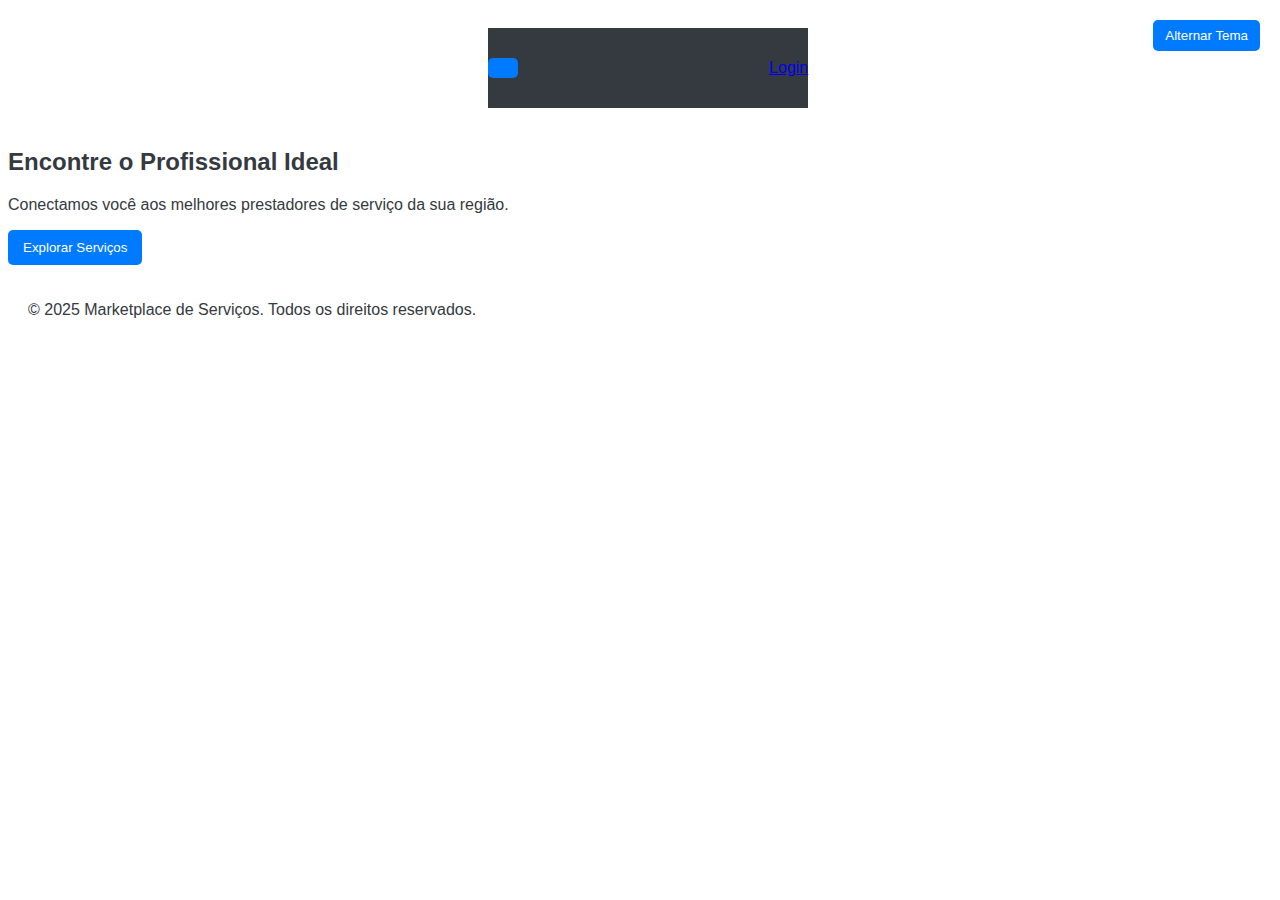
==== index.html @ 694cfa11 "FCommit" ====
<!DOCTYPE html>
<html lang="pt">

<head>
    <meta charset="UTF-8">
    <meta name="viewport" content="width=device-width, initial-scale=1.0">
    <link rel="stylesheet" href="assets/css/styles.css">
    <title>Resolve Aí </title>
    <!DOCTYPE html>
    <html lang="en">
</head>

<body>

    <header>
        <div class="container">
        <nav class="navbar navbar-dark bg-dark p-3 d-flex justify-content-between">
        <button class="btn btn-outline-light" onclick="toggleDrawer()">
            <i class="fas fa-bars"></i>
        </button>
        <h1 class="text-white m-0">Minha Aplicação</h1>
        <a href="login.php" class="btn btn-outline-light">
            <i class="fas fa-user"></i> Login
        </a>
    </nav>
    
    <div id="drawer" class="drawer">
        <a href="#" onclick="toggleDrawer()">&times; Fechar</a>
        <a href="index.php">Home</a>
        <a href="config.php">Configurações</a>
        <a href="about.php">Sobre</a>
        <a href="contact.php">Contate-nos</a>
    </div>
            
        </div>
    </header>
    <div>
        <button class="theme-toggle" onclick="toggleTheme()">Alternar Tema</button>
    </div class="theme">
    <section class="hero">
        <div class="scripts">
            <h2>Encontre o Profissional Ideal</h2>
            <p>Conectamos você aos melhores prestadores de serviço da sua região.</p>
            <button>Explorar Serviços</button>
        </div>
    </section>

    <section class="destaques">

        </div>
    </section>

    <footer>
        <div class="container">
            <p>&copy; 2025 Marketplace de Serviços. Todos os direitos reservados.</p>
        </div>
    </footer>

    <script>
        function toggleTheme() {
            document.body.classList.toggle('dark-mode');
        }
    </script>
</body>

</html>
---- assets/css/styles.css ----
:root {
  --primary-color: #007BFF;
  --background-color: white;
  --neutral-color: #F4F4F4;
  --text-color: #343A40;
}

.dark-mode {
  --primary-color: #007BFF;
  --background-color: #343A40;
  --neutral-color: #2B2F33;
  --text-color: white;
  --o-animation-delay: 2s;
}

body {
  background-color: var(--background-color);
  color: var(--text-color);
  font-family: Arial, sans-serif;
  transition: background-color 0.3s, color 0.3s;
  width: 100%;
  height: 90%;
}

header {
  display: flex;
  flex-direction: column;
  justify-content: baseline;
}

.container {
  max-width: 100%;
  max-height: 150px;
  margin: 0 auto;
  padding: 20px;
  align-content: row;
}
.container nav {
  display: flex;
  justify-content: space-between;
  align-items: center;
  bottom: 8;
  background-color: #343A40;
}
.container nav h1 {
  display: inline-block;
  justify-content: center;
}
.container nav ul {
  display: flex;
  justify-content: space-between;
  padding: 21;
}
.container nav ul li {
  display: inline-block;
  margin-right: 260px;
}
.container nav ul li a {
  color: #007BFF;
}

button {
  background-color: var(--primary-color);
  color: white;
  border: none;
  padding: 10px 15px;
  cursor: pointer;
  border-radius: 5px;
  transition: 0.3s;
}

.theme {
  background-color: var(--primary-color);
  justify-content: center;
}

button:hover {
  opacity: 0.8;
}

.theme-toggle {
  position: fixed;
  top: 20px;
  right: 20px;
  background: var(--primary-color);
  color: white;
  padding: 8px 12px;
  border-radius: 5px;
  cursor: pointer;
}

.drawer {
  width: 250px;
  height: 100vh;
  position: fixed;
  top: 0;
  left: -250px;
  background: #343a40;
  color: white;
  transition: 0.3s;
  padding-top: 20px;
}

.drawer a {
  color: white;
  text-decoration: none;
  display: block;
  padding: 10px 20px;
}

.drawer a:hover {
  background: #495057;
}

.open-drawer {
  left: 0;
}/*# sourceMappingURL=styles.css.map */
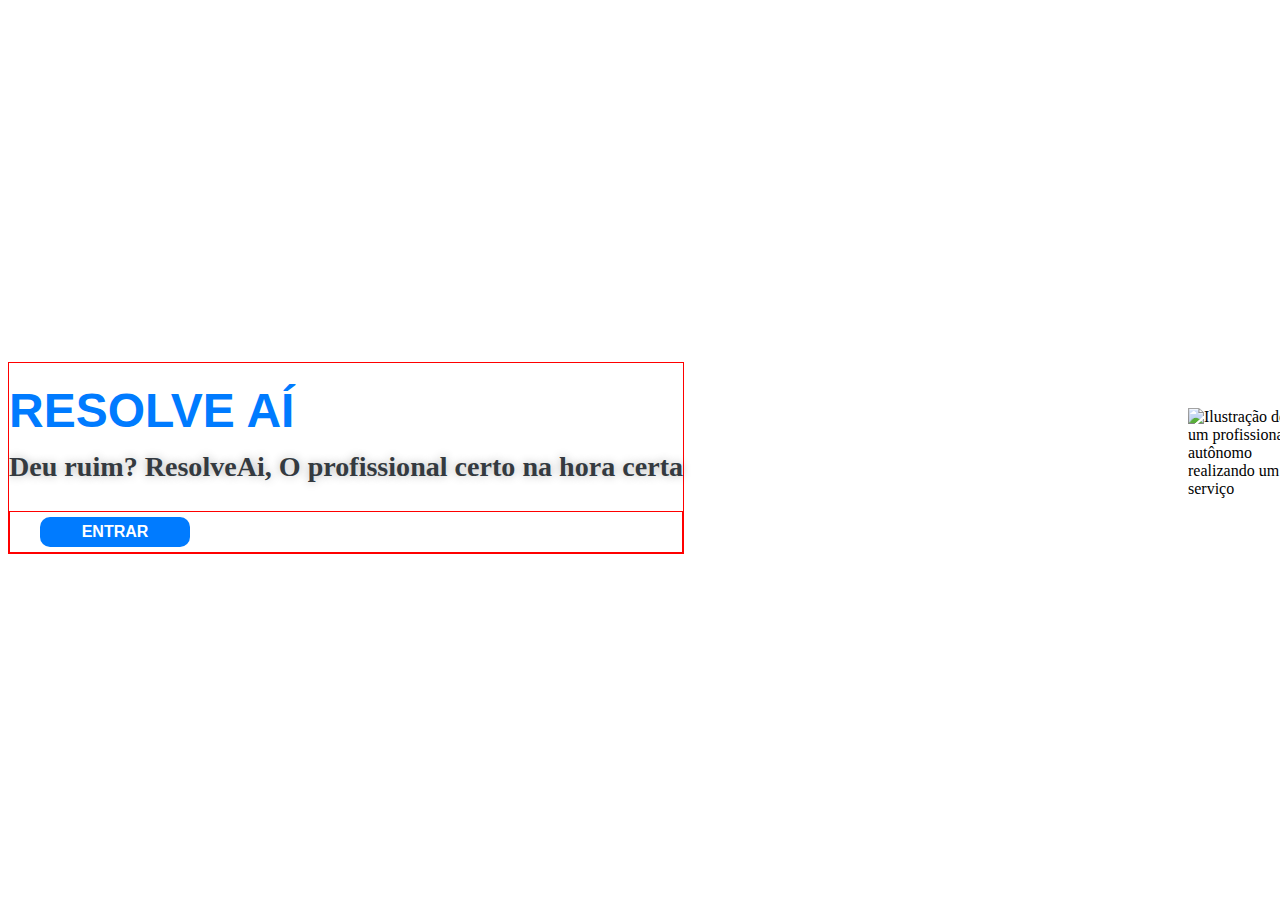
==== commit 0ebbab84: "Co-authored-by: ceciquinho <ceciquinho@users.noreply.github.com> Co-authored-by: henrique1898 <henri" ====
--- a/index.html
+++ b/index.html
@@ -1,67 +1,31 @@
-    
 <!DOCTYPE html>
 <html lang="pt">
 
 <head>
-    <meta charset="UTF-8">
-    <meta name="viewport" content="width=device-width, initial-scale=1.0">
-    <link rel="stylesheet" href="assets/css/styles.css">
-    <title>Resolve Aí </title>
-    <!DOCTYPE html>
-    <html lang="en">
+     <meta charset="UTF-8">
+     <meta name="viewport" content="width=device-width, initial-scale=1.0">
+     <link rel="stylesheet" href="assets/css/index.css">
+     <link rel="icon" href="assets/images/favicon.png" type="image/png">
+     <title>Ínicio</title>
 </head>
 
 <body>
-
-    <header>
-        <div class="container">
-        <nav class="navbar navbar-dark bg-dark p-3 d-flex justify-content-between">
-        <button class="btn btn-outline-light" onclick="toggleDrawer()">
-            <i class="fas fa-bars"></i>
-        </button>
-        <h1 class="text-white m-0">Minha Aplicação</h1>
-        <a href="login.php" class="btn btn-outline-light">
-            <i class="fas fa-user"></i> Login
-        </a>
-    </nav>
-    
-    <div id="drawer" class="drawer">
-        <a href="#" onclick="toggleDrawer()">&times; Fechar</a>
-        <a href="index.php">Home</a>
-        <a href="config.php">Configurações</a>
-        <a href="about.php">Sobre</a>
-        <a href="contact.php">Contate-nos</a>
-    </div>
-            
-        </div>
-    </header>
-    <div>
-        <button class="theme-toggle" onclick="toggleTheme()">Alternar Tema</button>
-    </div class="theme">
-    <section class="hero">
-        <div class="scripts">
-            <h2>Encontre o Profissional Ideal</h2>
-            <p>Conectamos você aos melhores prestadores de serviço da sua região.</p>
-            <button>Explorar Serviços</button>
-        </div>
-    </section>
-
-    <section class="destaques">
-
-        </div>
-    </section>
-
-    <footer>
-        <div class="container">
-            <p>&copy; 2025 Marketplace de Serviços. Todos os direitos reservados.</p>
-        </div>
-    </footer>
-
-    <script>
-        function toggleTheme() {
-            document.body.classList.toggle('dark-mode');
-        }
-    </script>
+     <div class="screen">
+          <div class="sla">
+               <div class="titulo">
+                    <h1>Resolve Aí</h1>
+               </div>
+               <div class="slogan">
+                    <h3>Deu ruim? ResolveAi, O profissional certo na hora certa</h3>
+               </div>
+               <div class="botaozinho">
+                    <button href="log.php" class="botao">Entrar</button>
+               </div>
+          </div>
+          <div class="imagem">
+               <img src="assets/images/perfil.jpg" alt="Ilustração de um profissional autônomo realizando um serviço">
+          </div>
+     </div>
 </body>
 
 </html>--- a/assets/css/index.css
+++ b/assets/css/index.css
@@ -0,0 +1,105 @@
+:root {
+    --primary-color: #007BFF;
+    --background-color: white;
+    --neutral-color: #F4F4F4;
+    --text-color: #343A40;
+}
+@import url('https://fonts.googleapis.com/css2?family=Roboto:wght@400;700&display=swap');
+.screen {
+    position: absolute;
+    width: 100vw;
+    height: 100vh;
+    display: flex;
+    justify-content: center;
+    align-items: center;
+    gap: 2px;
+    flex-wrap: wrap;
+    overflow: hidden;
+}
+ .titulo {
+    margin-top: 20px;
+    width: 100%;
+    height: 20px;
+    display: flex;
+    font-size: 24px;
+    font-weight: bold;
+    text-transform: uppercase;
+    font-family: 'Roboto', sans-serif;
+    h1 {
+        margin: 0;
+        color: var(--primary-color);
+    }
+}
+.slogan {
+    margin-top: 20px;
+    font-size: 24px;
+    font-weight: bold;
+    text-align: center;
+    color: var(--text-color);
+    text-shadow: 0 0 10px rgba(0, 0, 0, 0.3);
+}
+
+.botaozinho{
+    display: flex;
+    align-items: center;
+    border: 1px solid red;
+    height: 40px;
+}
+ .botao {
+    height: 30px;
+    border-radius: 10px;
+    width: 150px;
+    margin-left: 30px;
+    border: none;
+    background-color: var(--primary-color);
+    color: #fff;
+    font-size: 16px;
+    font-weight: bold;
+    text-transform: uppercase;
+    cursor: pointer;
+    transition: all 0.3s ease-in-out;
+}
+ .botao:hover {
+    background-color: #0056b3;
+    transform: scale(1.05);
+}
+ .botao:active {
+    transform: scale(0.95);
+}
+ .botao:disabled {
+    background-color: #ccc;
+    cursor: not-allowed;
+}
+ .botao:disabled:hover {
+    background-color: #ccc;
+    transform: none;
+}
+ .botao:disabled:active {
+    transform: none;
+}
+ .botao:focus {
+    outline: none;
+    box-shadow: 0 0 5px var(--primary-color);
+}
+ .botao:focus-visible {
+    outline: 2px solid var(--primary-color);
+}
+ .botao:focus:not(:focus-visible) {
+    outline: none;
+}
+ .botao:focus-visible:not(:focus) {
+    outline: 2px solid var(--primary-color);
+}
+ .botao:focus:not(:focus-visible) {
+    outline: none;
+}
+.imagem {
+    width: 100px;
+    height: 100px;
+}
+.sla{
+    display: flex;
+    flex-direction: column;
+    border: 1px solid red;
+    margin-right: auto;
+}
